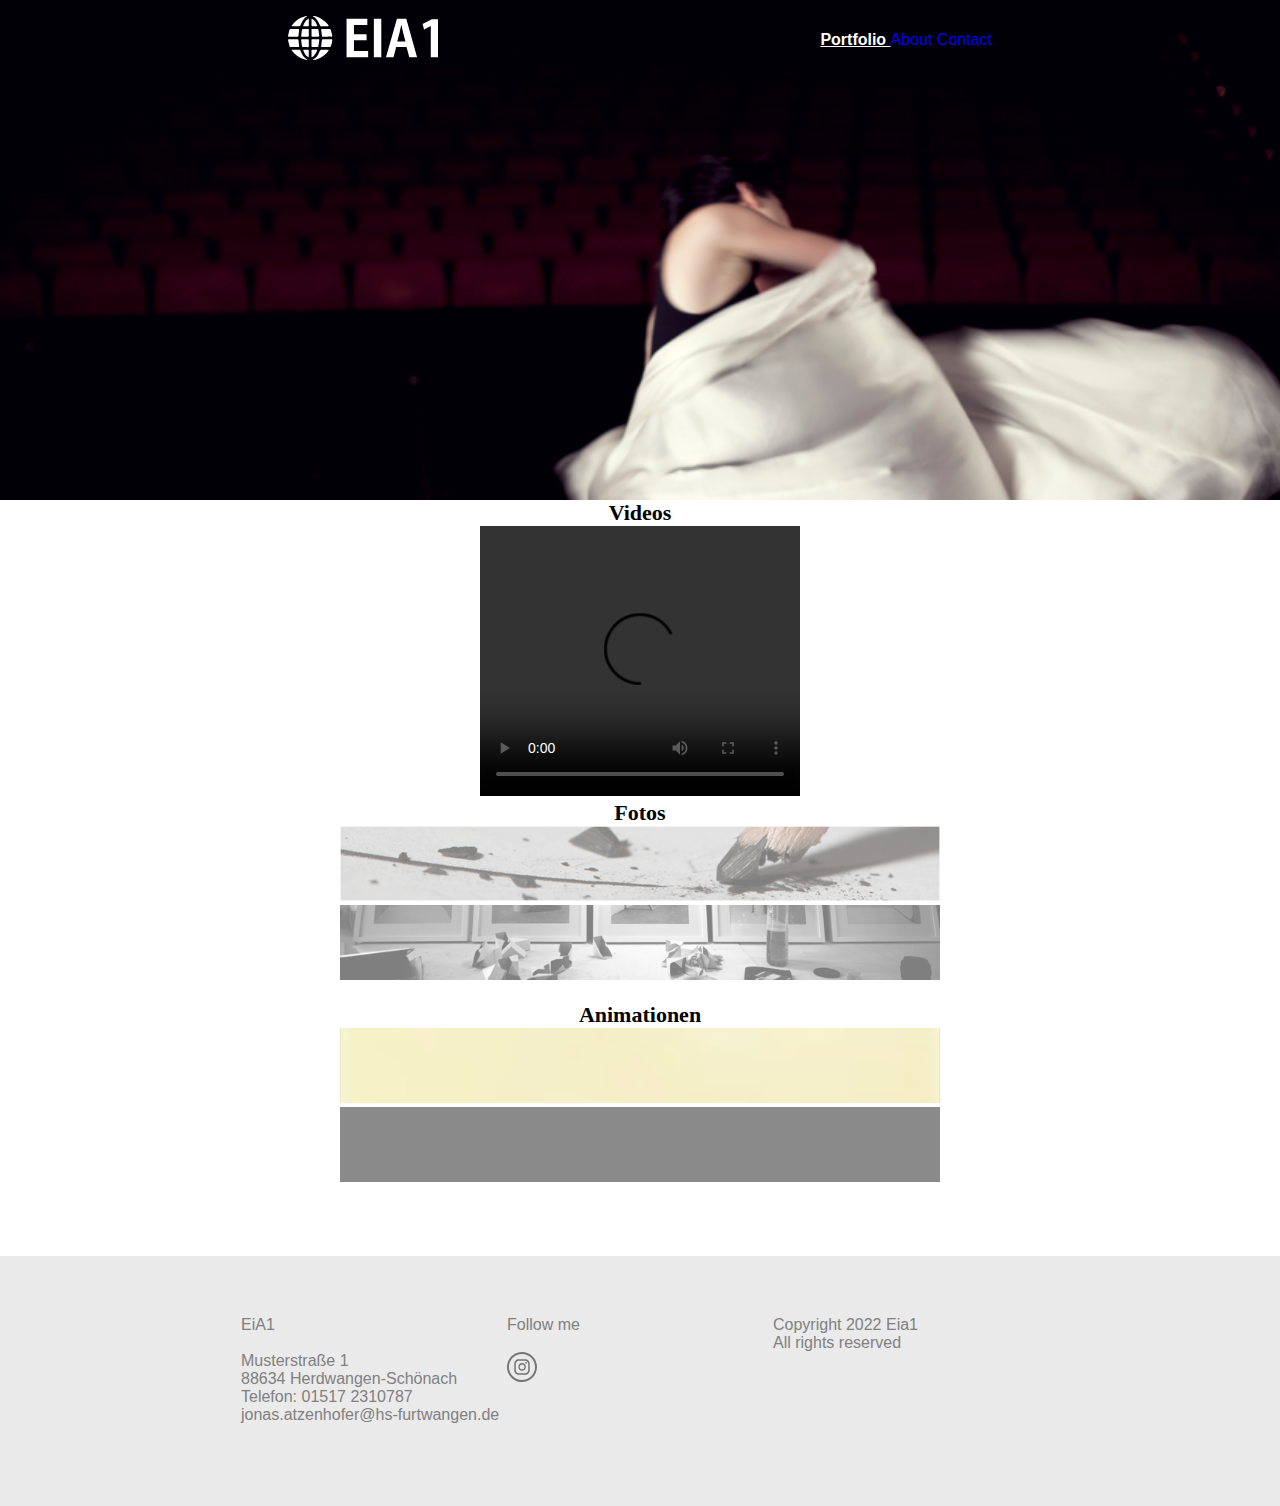
==== aufgabe5/Portfolio.html @ a2abd4a4 "Aufgabe5" ====
<!DOCTYPE html>
<html lang="en">
<head>
    <meta charset="UTF-8">
    <meta http-equiv="X-UA-Compatible" content="IE=edge">
    <meta name="viewport" content="width=device-width, initial-scale=1.0">
    <title>Document</title>
    <link rel="stylesheet" href="style.css">
    <link rel="preconnect" href="https://fonts.googleapis.com">
    <style>
        @import url('https://fonts.googleapis.com/css2?family=Bitter&display=swap');
        </style> 


</head>
<header>
    <header id="seite1"> 
    <div class="maincontainer">
 
<nav> <a href="Portfolio.html"> <img src="logo.svg"> </a>
    
        <div id="navigation"> 
             <a class="link1" href="Portfolio.html">Portfolio </a>
             <a class="link2" href="About_Me.html">About </a>
             <a class="link3" href="contact.html">Contact</a> 
        </div>
   
        
</nav>
<div class="flex-container">
    <div style="flex-basis: 100px;">
    <p> LOOKING FOR AN INTERNSHIP</p>
</div>
    

</div>
</header>
</header>
<body>
    
    <div class="main">
<h3> Videos</h3>
  <video width="320" height="270"
  src="Wildes Bad Wildbad Video.mp4"  controls loop>

  </video> 

 
<h3> Fotos</h3>

<img id="foto1" width="600px" src="foto2.jpg"> <br> 
<img id="foto2" width="600px" src="foto3.jpg"> <br> <br>
<h3> Animationen</h3>
<video id="animation1" width="600px" autoplay muted loop>
    <source  src="task_material/animation/clip2.mp4" type="video/mp4">
</video> <br> 
<video id="animation2" width="600px" autoplay muted loop>
    <source src="task_material/animation/clip3.mp4" type="video/mp4">
</video>

</div>
<footer>
<div class="footer">
<div class="footer_parts"> EiA1 <br> <br> Musterstraße 1 <br> 88634 Herdwangen-Schönach
<br> Telefon: 01517 2310787 <br> jonas.atzenhofer@hs-furtwangen.de </div>

<div class="footer_parts">
Follow me <br> <br> 
<a href="https://www.instagram.com/jonasatze/" target="_blank"> <img src="icon_insta.svg" class="icons"> </a>
</div>
<div class="footer_parts"> Copyright 2022 Eia1 <br> All rights reserved </div>
</div>
</footer>





</body>



</html>
---- aufgabe5/style.css ----
/*Container für Content Breite 800px*/



.maincontainer{
    max-width: 800px;
    margin: auto;
    text-align: center;
}

header{
    height: 400px;
    background-image: url(foto1_big.jpg); 
   background-repeat: no-repeat;
   background-size: cover;
   width: 100%;
   min-height: 500px;
   transition: 2s;
   animation: animate 5s infinite;
   animation-direction: alternate-reverse;
   animation-timing-function: ease-in-out;
}
@keyframes animate{
    0%{
        background-image: url(angel-g522687d30_1920.jpg);
    }
    90%{
        background-image: url(foto1_big.jpg);
    }
}

/*Container für Content Breite 800px*/
.maincontainer{
    max-width: 800px;
    margin: auto;
    text-align: center;
}

h1{
    color: rgb(0, 0, 0);
}
h2{
    color: rgb(0, 0, 0);
    position: relative;
    padding-bottom: 10px;
    margin-bottom: 10px;
}
h2:after{
    content: '';
    position: absolute;
    left: 50%;
    bottom: 0;
    transform: translateX(-50%);
    height: 4px;
    width: 50px;
    border-radius: 2px;

}
h3{
    font-family: serif;
    font-size: 22px;
    color: rgb(0, 0, 0);
}
p{
    font-family: serif;
    color: rgb(0, 0, 0);
}
.img logo.svg{ 
top: auto;
width: 200px;
height: 100px;
position: fixed;
margin-left: auto;
}
nav{
    display: flex;
    padding: 2% 6%;
    justify-content: space-between;
    align-items: center;

}

nav img{
    width: 150px;

}

#seite1 #navigation a.link1, #seite2 #navigation a.link2, #seite3 #navigation a.link3{
   text-decoration: underline;
    color: #fff;
    font-weight: bold;
}

a.link1, a.link2, a.link3{
    text-decoration-line: none;
}
a.link1:visited, a.link2:visited, a.link3:visited{
    color: rgb(112, 112, 112);
    text-decoration: underline;
}
a.link1:hover, a.link2:hover, a.link3:hover{
    color: grey;
    text-decoration-line: underline;
}



.main{
    text-align: center;
    display: block;

}
.footer{
    align-content: bottom;
    display: flex;
    justify-content: center;
    height: 250px;
    margin: 70px 0px 0px 0px;
    background: #eaeaea;
    padding-block-end: bottom; 
}
.footer_parts{
    width: 266px;
    margin: 60px 0px;
    font-size: 16px;
    color: grey;
}
.icons{
    width: 30px;
    height: 30px;
    opacity: 0.5;
}
.icons:hover{
  opacity: 1;
}
.textsteckbrief{
    text-align: center;
}
.textcontact{
    text-align: center;
}
*{
	padding: 0;
	margin: 0;
	box-sizing: border-box;
	font-family: 'Quicksand', sans-serif;
}

body{
	height: 100vh;
	width: 100%;
}

.container{
	position: relative;
	width: 100%;
	height: 100%;
	display: flex;
	justify-content: center;
	align-items: center;
	padding: 20px 100px;
}

.container:after{
	content: '';
	position: absolute;
	width: 100%;
	height: 100%;
	left: 0;
	top: 0;
	background: url("img/bg.jpg") no-repeat center;
	background-size: cover;
	filter: blur(50px);
	z-index: -1;
}
.contact-box{
	max-width: 850px;
	display: grid;
	grid-template-columns: repeat(2, 1fr);
	justify-content: center;
	align-items: center;
	text-align: center;
	background-color: #fff;
	box-shadow: 0px 0px 19px 5px rgba(104, 104, 104, 0.19);
}

.left{
	background: url("img/bg.jpg") no-repeat center;
	background-size: cover;
	height: 100%;
}

.right{
	padding: 25px 40px;
}

h2{
	position: relative;
	padding: 0 0 10px;
	margin-bottom: 10px;
}

h2:after{
	content: '';
    position: absolute;
    left: 50%;
    bottom: 0;
    transform: translateX(-50%);
    height: 4px;
    width: 50px;
    border-radius: 2px;
    background-color: #000000;
}

.field{
	width: 100%;
	border: 2px solid rgba(0, 0, 0, 0);
	outline: none;
	background-color: rgba(230, 230, 230, 0.6);
	padding: 0.5rem 1rem;
	font-size: 1.1rem;
	margin-bottom: 22px;
	transition: .3s;
}

.field:hover{
	background-color: rgba(0, 0, 0, 0.1);
}

textarea{
	min-height: 150px;
}

.btn{
	width: 100%;
	padding: 0.5rem 1rem;
	background-color: #000000;
	color: #fff;
	font-size: 1.1rem;
	border: none;
	outline: none;
	cursor: pointer;
	transition: .3s;
}

.btn:hover{
    background-color: #7d7d7d;
}

.field:focus{
    border: 2px solid rgba(30,85,250,0.47);
    background-color: #fff;
}

@media screen and (max-width: 880px){
	.contact-box{
		grid-template-columns: 1fr;
	}
	.left{
		height: 200px;
	}
}
#foto1, #foto2{
    opacity: 0.5;
}
#foto1:hover, #foto2:hover{
    width: 650px;
    opacity: 1;
}
#animation1, #animation2{
    opacity: 0.5;
}


#animation1:hover, #animation2:hover{
    width: 650px;
    opacity: 1;
}
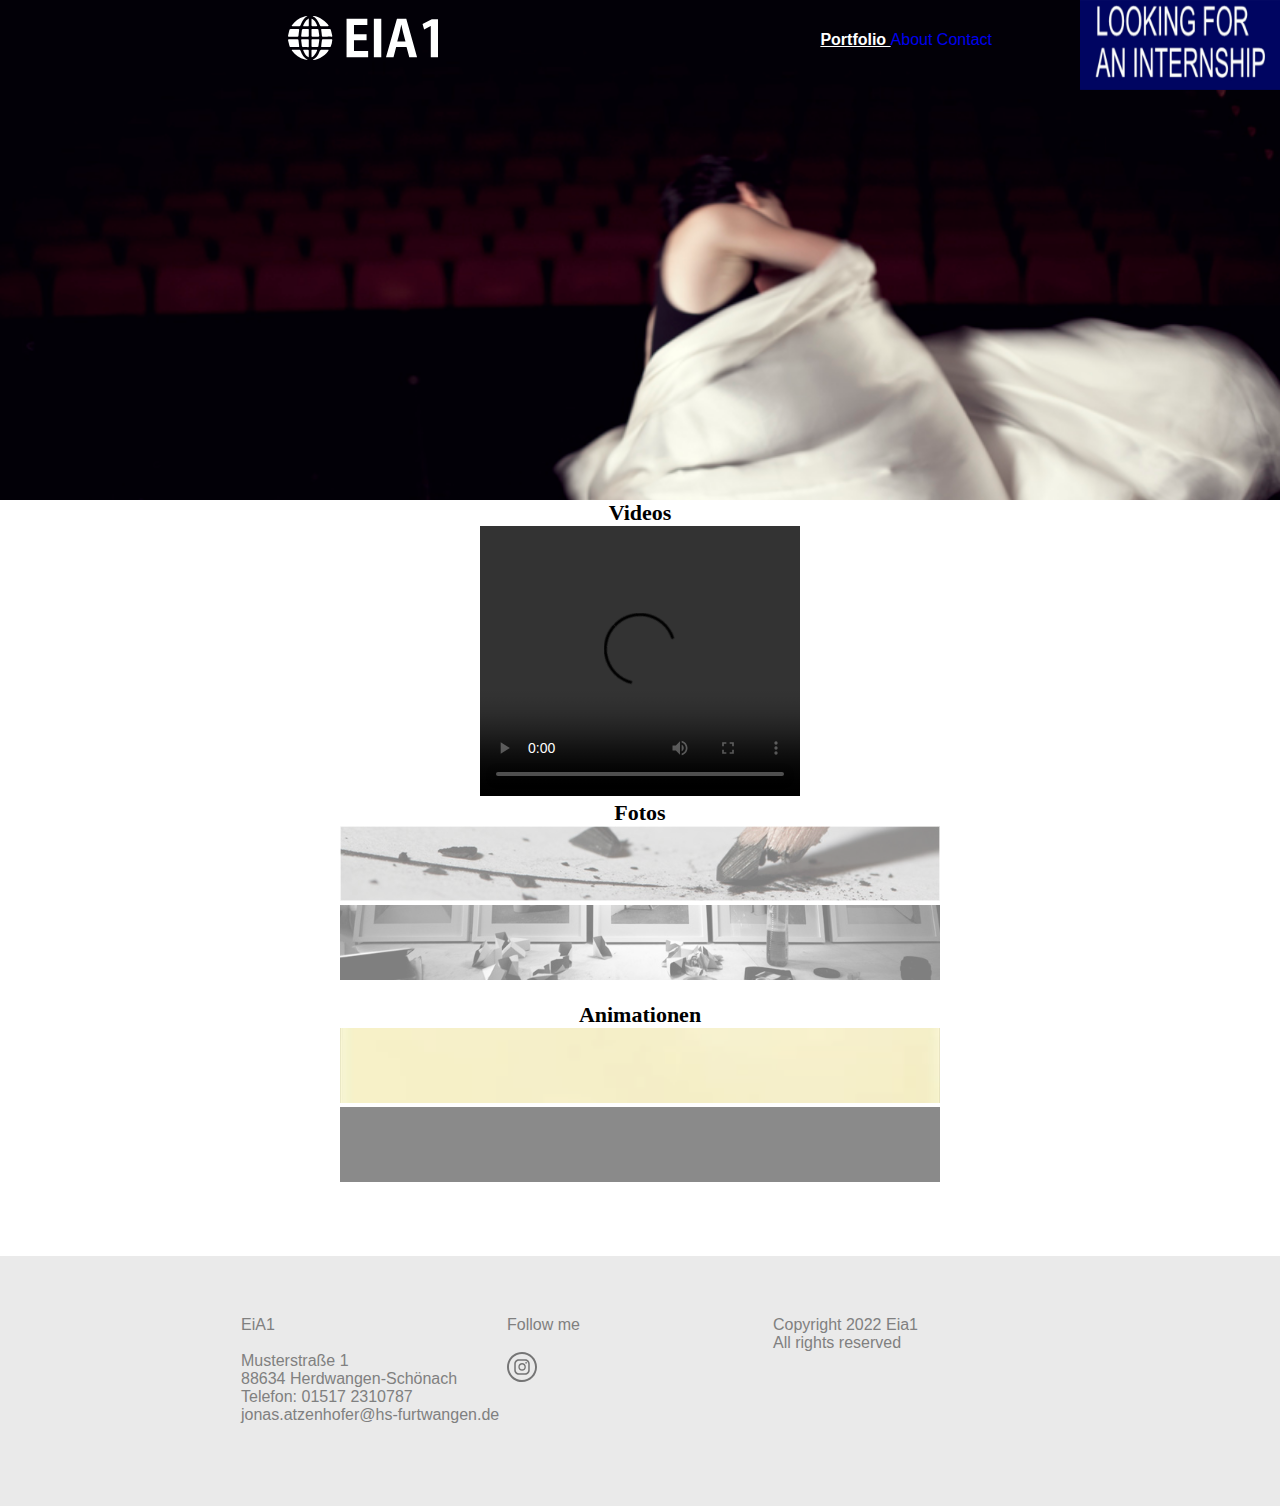
==== commit ac4f4172: "Banner" ====
--- a/aufgabe5/Portfolio.html
+++ b/aufgabe5/Portfolio.html
@@ -27,12 +27,7 @@
    
         
 </nav>
-<div class="flex-container">
-    <div style="flex-basis: 100px;">
-    <p> LOOKING FOR AN INTERNSHIP</p>
-</div>
-    
-
+<img id="internship" src="../aufgabe5/Internship.jpg.png"> 
 </div>
 </header>
 </header>
--- a/aufgabe5/style.css
+++ b/aufgabe5/style.css
@@ -103,7 +103,13 @@
     text-decoration-line: underline;
 }
 
-
+#internship{
+    top: 0px;
+    right: 0px;
+    position: fixed;
+    height: 90px;
+    width: 200px;
+}
 
 .main{
     text-align: center;
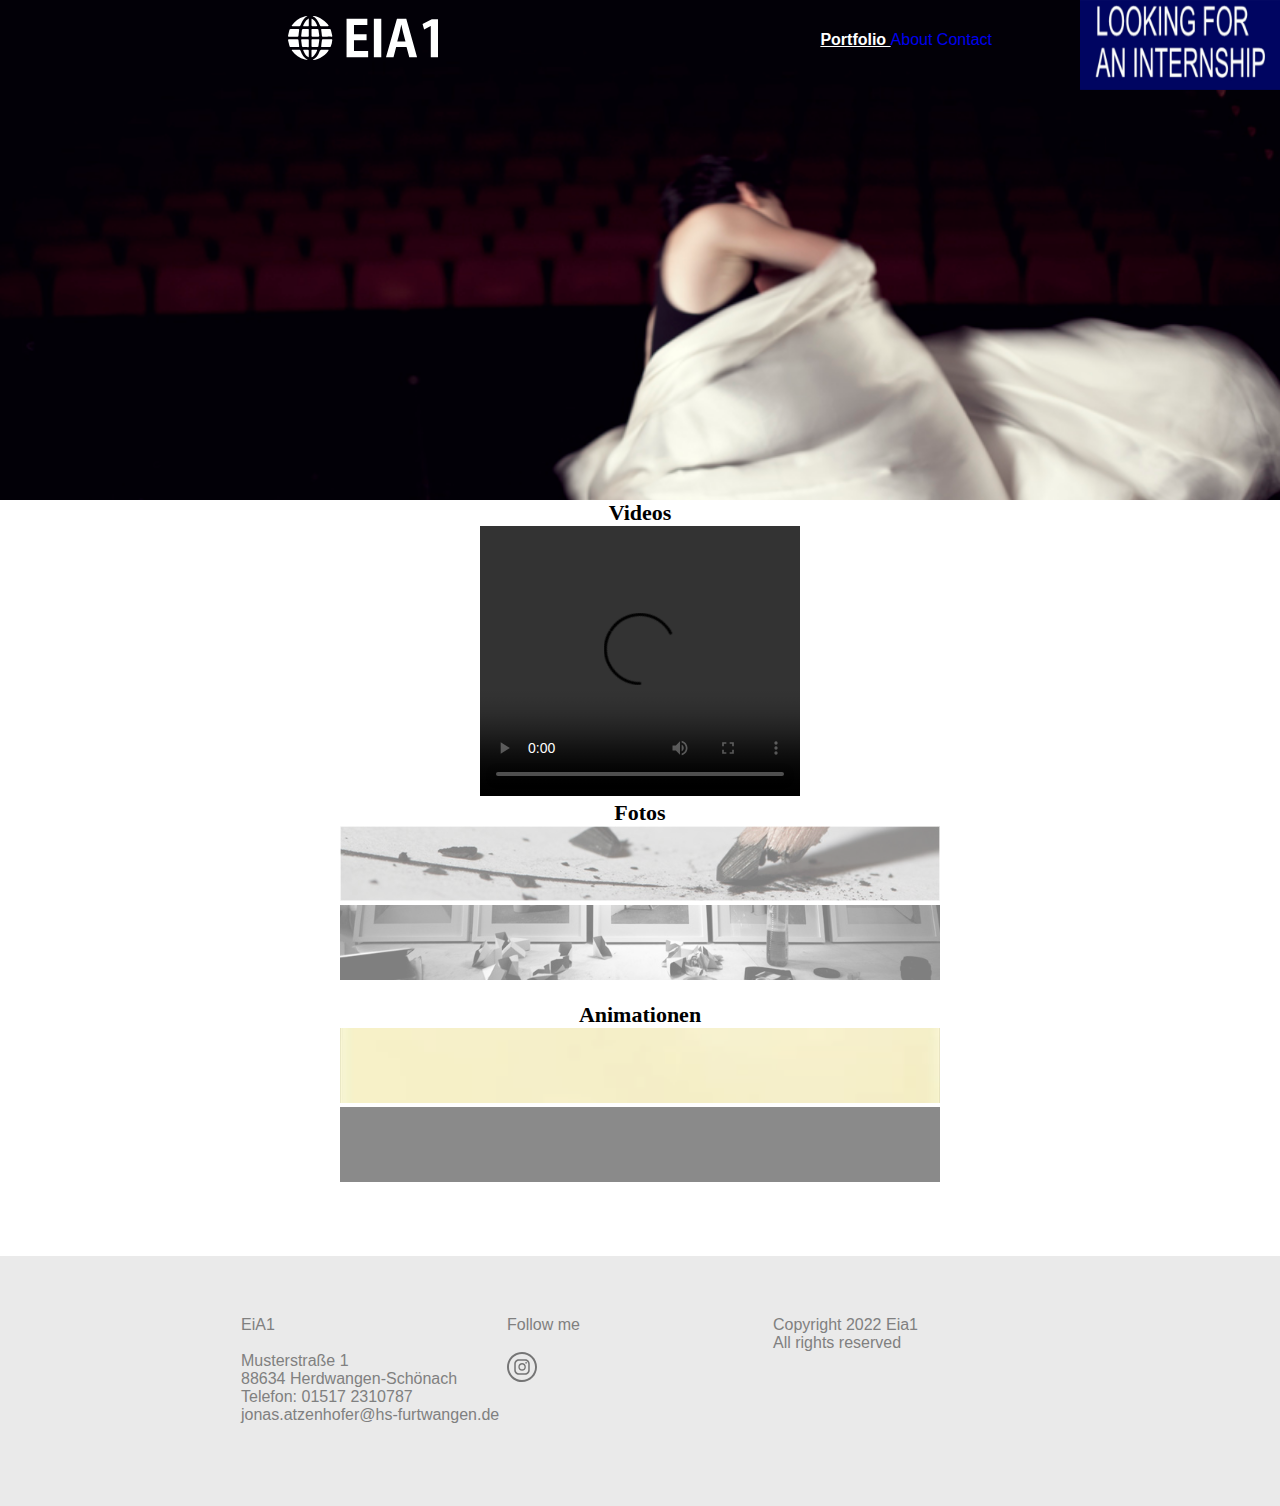
==== commit 07aef850: "BannerUpdate" ====
--- a/aufgabe5/Portfolio.html
+++ b/aufgabe5/Portfolio.html
@@ -27,7 +27,7 @@
    
         
 </nav>
-<img id="internship" src="../aufgabe5/Internship.jpg.png"> 
+<img id="internship" src="Internship.jpg.png"> 
 </div>
 </header>
 </header>
